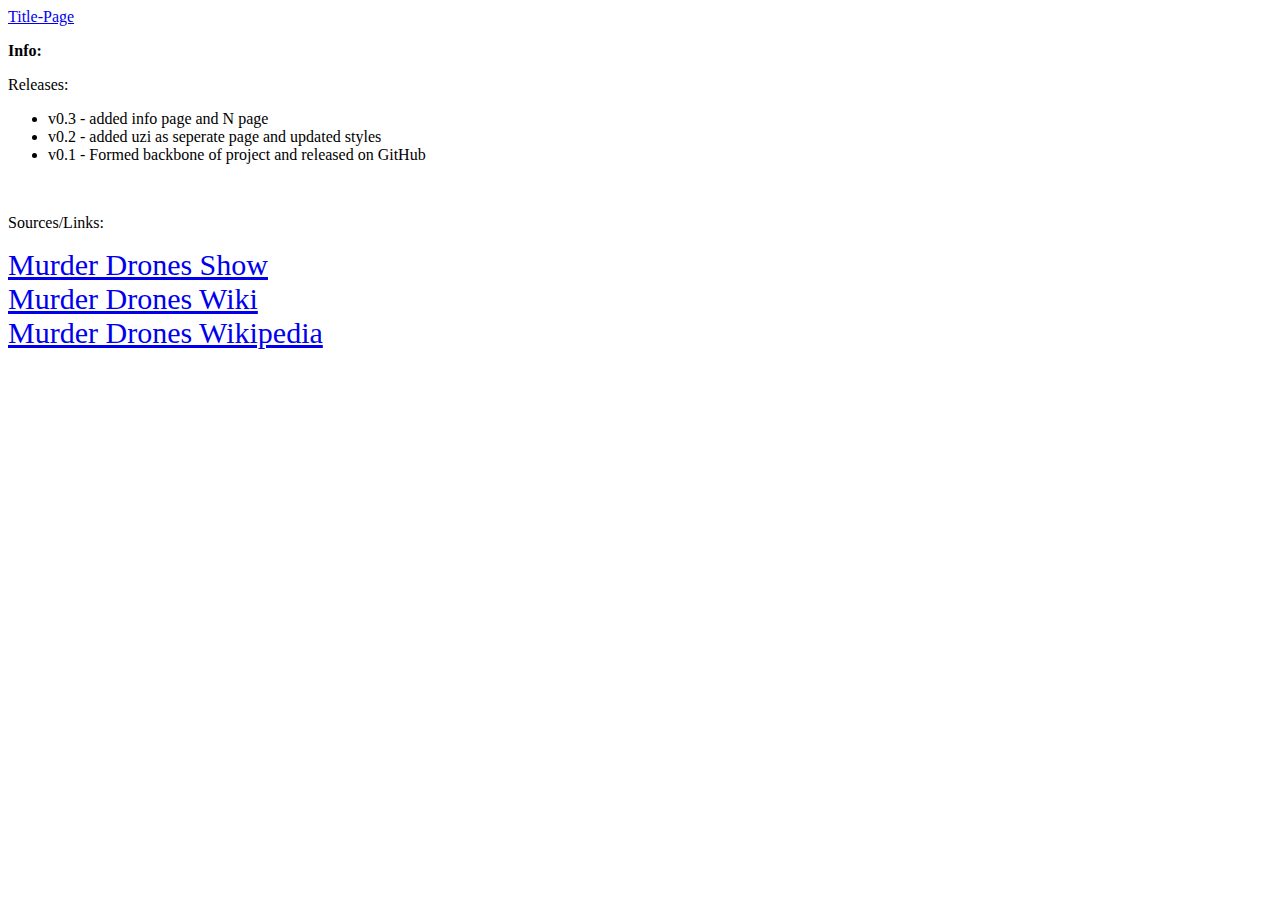
==== info.html @ b24d00f9 "Create info.html" ====
<!DOCTYPE html>
<html lang="en">
    <head>
        <meta charset="UTF-8">
        <title>Info</title>
        <link rel="stylesheet" href="styles-info.css">
        <link rel="icon" href="https://th.bing.com/th/id/R.31f06acd008d84a7249e62de348507e2?rik=F%2bECo3TLCBkHwA&riu=http%3a%2f%2fpm1.aminoapps.com%2f8894%2f0ecb3472203d4005bc7900d09c3044573ca56b23r1-523-523v2_uhq.jpg&ehk=ENYmWAJipHoRM5Ic%2bdZyFHrDCZGeyxCzZS97A9n6qhg%3d&risl=&pid=ImgRaw&r=0">
    </head>
    <body>
        <a href="Title-Page.html">Title-Page</a>
        <p class="centered" id="info-words"><strong>Info:</strong></p>
        <p class="centered" style="bold" id="releases">Releases:</p>
        <ul class="text">
            <li>v0.3 - added info page and N page</li>
            <li>v0.2 - added uzi as seperate page and updated styles</li>
            <li>v0.1 - Formed backbone of project and released on GitHub</li>
        </ul>
        <br>
        <p style="bold" id="sources" class="centered">Sources/Links:</p>
        <div style="font-size: 30px;" class="centered">
            <a href="https://www.youtube.com/playlist?list=PLHovnlOusNLiJz3sm0d5i2Evwa2LDLdrg">Murder Drones Show</a><br>
            <a href="https://murder-drones.fandom.com/wiki/Murder_Drones_Wiki">Murder Drones Wiki</a><br>
            <a href="https://en.wikipedia.org/wiki/Murder_Drones">Murder Drones Wikipedia</a><br>
        </div>
        <p class="centered" style="color: white; font-size: 15px;">Note: This is my first ever website!</p>
    </body>
</html>
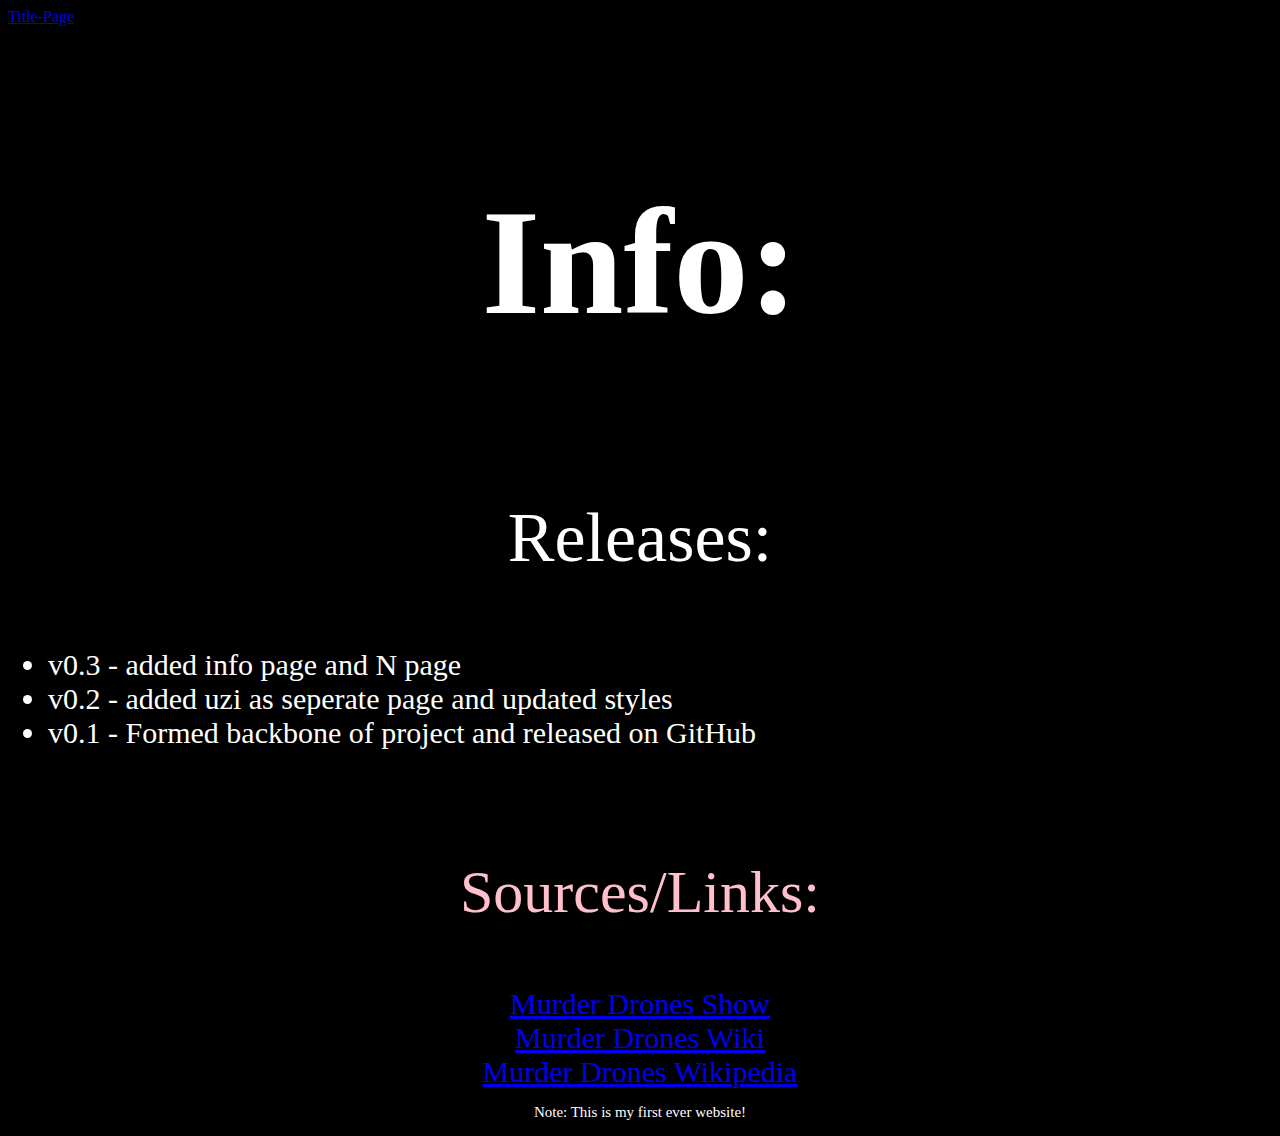
==== commit 5456be12: "Update info.html" ====
--- a/info.html
+++ b/info.html
@@ -7,7 +7,7 @@
         <link rel="icon" href="https://th.bing.com/th/id/R.31f06acd008d84a7249e62de348507e2?rik=F%2bECo3TLCBkHwA&riu=http%3a%2f%2fpm1.aminoapps.com%2f8894%2f0ecb3472203d4005bc7900d09c3044573ca56b23r1-523-523v2_uhq.jpg&ehk=ENYmWAJipHoRM5Ic%2bdZyFHrDCZGeyxCzZS97A9n6qhg%3d&risl=&pid=ImgRaw&r=0">
     </head>
     <body>
-        <a href="Title-Page.html">Title-Page</a>
+        <a href="index.html">Title-Page</a>
         <p class="centered" id="info-words"><strong>Info:</strong></p>
         <p class="centered" style="bold" id="releases">Releases:</p>
         <ul class="text">
--- a/styles-info.css
+++ b/styles-info.css
@@ -0,0 +1,30 @@
+body {
+    background-color: black;
+}
+
+#info-words {
+    color: white;
+    font-size: 150px;
+}
+
+.centered { /*Centered code copied from styles.css */
+    display: block;            /* Makes the image a block-level element */
+    margin-left: auto;         /* Auto margin on the left side */
+    margin-right: auto;        /* Auto margin on the right side */
+    text-align: center;        /* For text inside, though it's not necessary for images */
+}
+
+#releases {
+    color: white;
+    font-size: 70px;
+}
+
+.text {
+    color: white;
+    font-size: 30px;
+}
+
+#sources {
+    color: pink;
+    font-size: 60px;
+}
